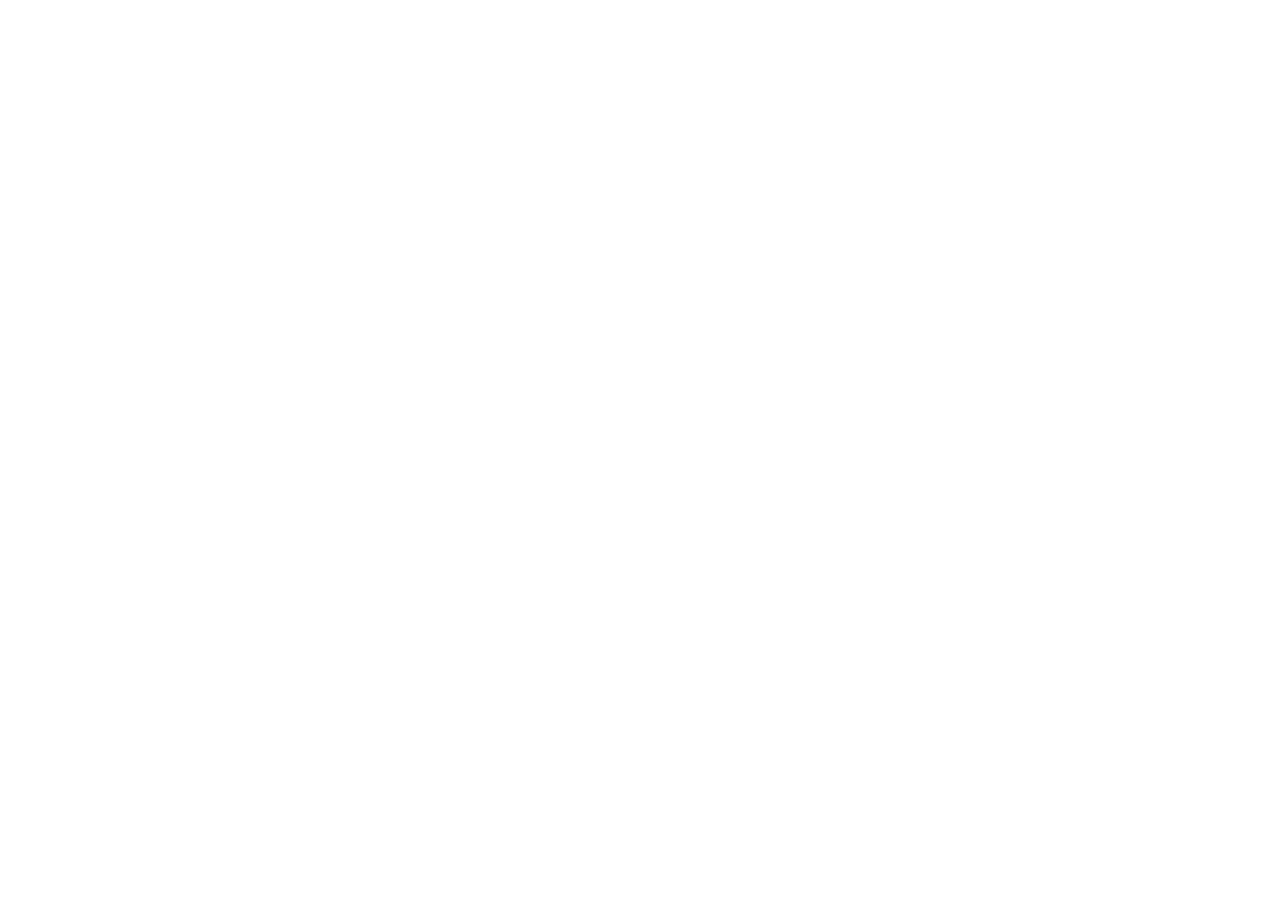
==== index.html @ 06bbc290 "Initial structure" ====
<!DOCTYPE html>
<html lang="en">
  <head>
    <meta charset="UTF-8" />
    <meta http-equiv="X-UA-Compatible" content="IE=edge" />
    <meta
      name="viewport"
      content="width=
    , initial-scale=1.0"
    />
    <title>Croissant</title>
  </head>
  <body></body>
</html>
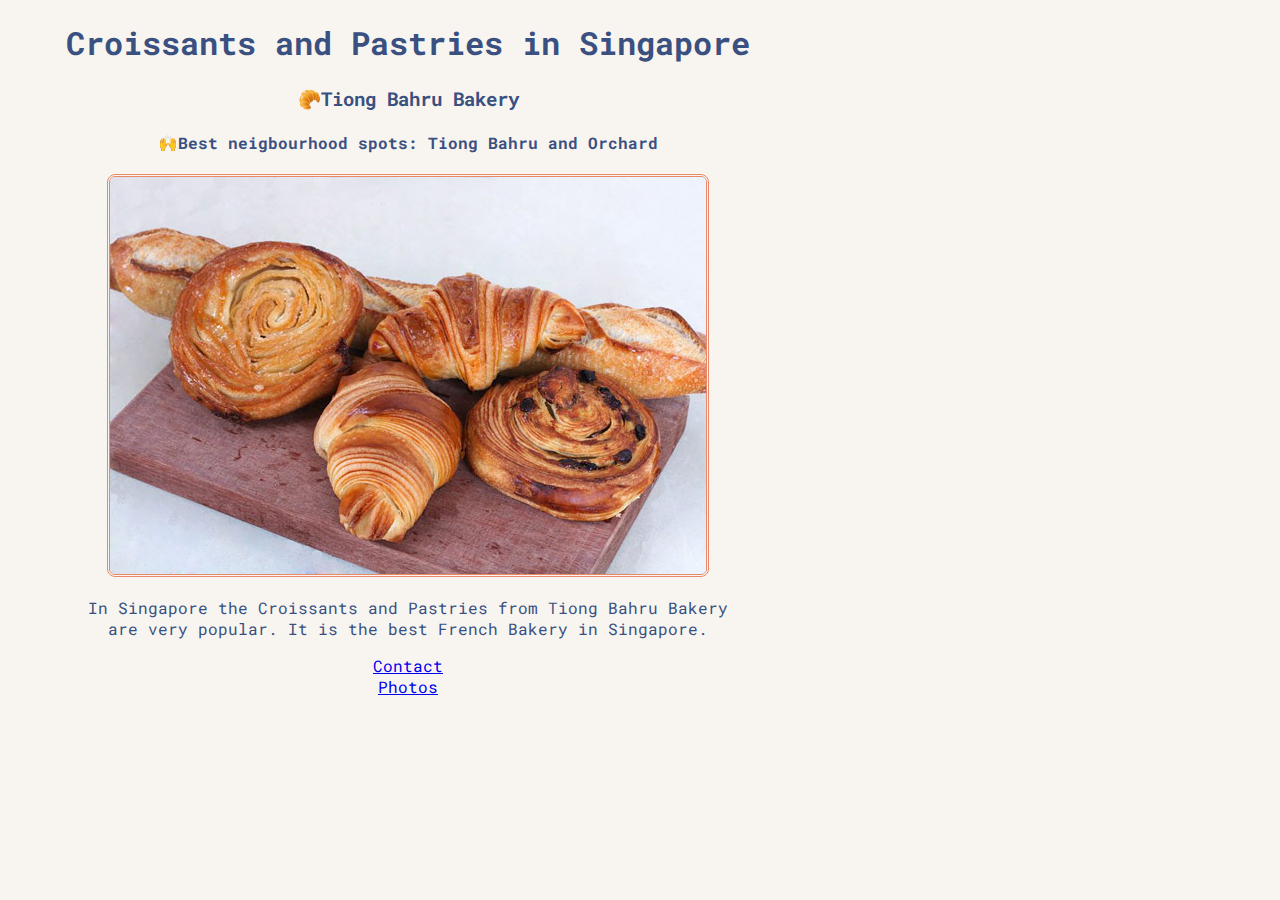
==== commit 6c67c0a6: "add text and css" ====
--- a/index.html
+++ b/index.html
@@ -3,12 +3,36 @@
   <head>
     <meta charset="UTF-8" />
     <meta http-equiv="X-UA-Compatible" content="IE=edge" />
-    <meta
-      name="viewport"
-      content="width=
-    , initial-scale=1.0"
+    <meta name="viewport" content="width=, initial-scale=1.0" />
+    <title>Croissant</title>
+    <link href="src/styles.css" rel="stylesheet" type="text/css" />
+    <link rel="preconnect" href="https://fonts.gstatic.com" />
+    <link
+      href="https://fonts.googleapis.com/css2?family=Roboto+Mono:wght@100&display=swap"
+      rel="stylesheet"
     />
-    <title>Croissant</title>
+    <link
+      href="https://cdn.jsdelivr.net/npm/bootstrap@5.0.0-beta3/dist/css/bootstrap.min.css"
+      rel="stylesheet"
+      integrity="sha384-eOJMYsd53ii+scO/bJGFsiCZc+5NDVN2yr8+0RDqr0Ql0h+rP48ckxlpbzKgwra6"
+      crossorigin="anonymous"
+    />
   </head>
-  <body></body>
+  <body>
+    <h1>Croissants and Pastries in Singapore</h1>
+    <h3>🥐Tiong Bahru Bakery</h3>
+    <h4>🙌Best neigbourhood spots: Tiong Bahru and Orchard</h4>
+    <img
+      src="images/Tiong-Bahru-Bakery.jpg"
+      alt="Pastries from Tiong Bahru Bakery"
+      class="tiongbahru"
+    />
+    <p>
+      In Singapore the Croissants and Pastries from Tiong Bahru Bakery <br />
+      are very popular. It is the best French Bakery in Singapore.
+    </p>
+
+    <a href="/contact.html">Contact</a>
+    <a href="/photo.html">Photos</a>
+  </body>
 </html>
--- a/src/styles.css
+++ b/src/styles.css
@@ -0,0 +1,47 @@
+:root {
+  --primary-color: #f8f5f1;
+  --secondary-color: #3a5080;
+  --tertiary-color: #e9896a;
+}
+
+body {
+  max-width: 800px;
+  font-family: "Roboto Mono", monospace !important;
+  background-color: var(--primary-color);
+}
+
+h1,
+h2,
+h3,
+h4,
+p {
+  text-align: center;
+  color: var(--secondary-color) !important;
+}
+
+h1 {
+  font-weight: 900;
+}
+
+.contact-info {
+  font-weight: 900;
+  color: var(--tertiary-color) !important;
+}
+
+.tiongbahru {
+  display: block;
+  margin: 20px auto;
+  max-width: 100%;
+  height: auto;
+  border: double var(--tertiary-color);
+  border-radius: 8px;
+}
+
+a {
+  text-align: center;
+  display: block;
+}
+
+.emaillink {
+  color: var(--secondary-color) !important;
+}
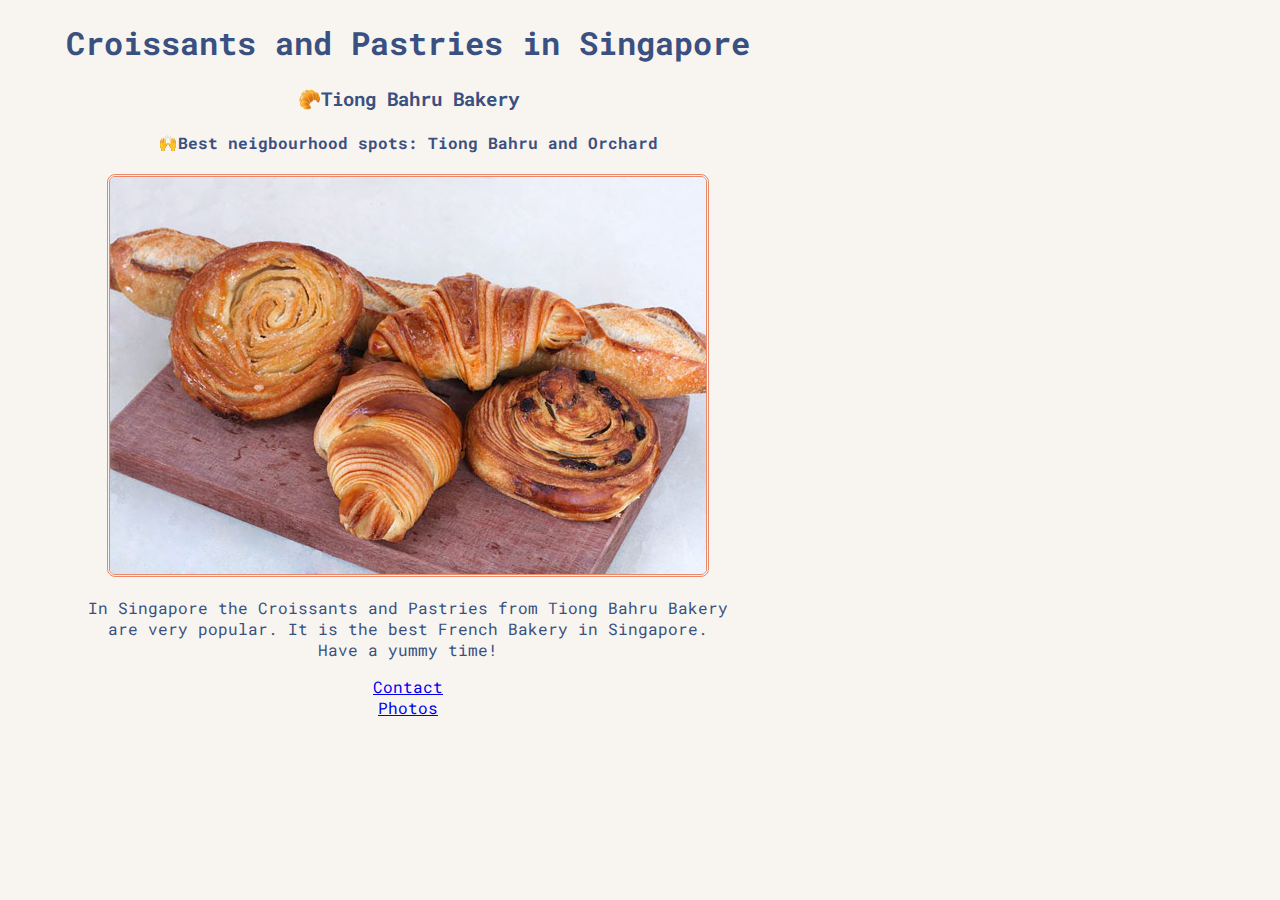
==== commit ed0ed072: "some typos" ====
--- a/index.html
+++ b/index.html
@@ -4,7 +4,7 @@
     <meta charset="UTF-8" />
     <meta http-equiv="X-UA-Compatible" content="IE=edge" />
     <meta name="viewport" content="width=, initial-scale=1.0" />
-    <title>Croissant</title>
+    <title>Croissants in Singapore</title>
     <link href="src/styles.css" rel="stylesheet" type="text/css" />
     <link rel="preconnect" href="https://fonts.gstatic.com" />
     <link
@@ -29,7 +29,8 @@
     />
     <p>
       In Singapore the Croissants and Pastries from Tiong Bahru Bakery <br />
-      are very popular. It is the best French Bakery in Singapore.
+      are very popular. It is the best French Bakery in Singapore. <br />Have a
+      yummy time!
     </p>
 
     <a href="/contact.html">Contact</a>
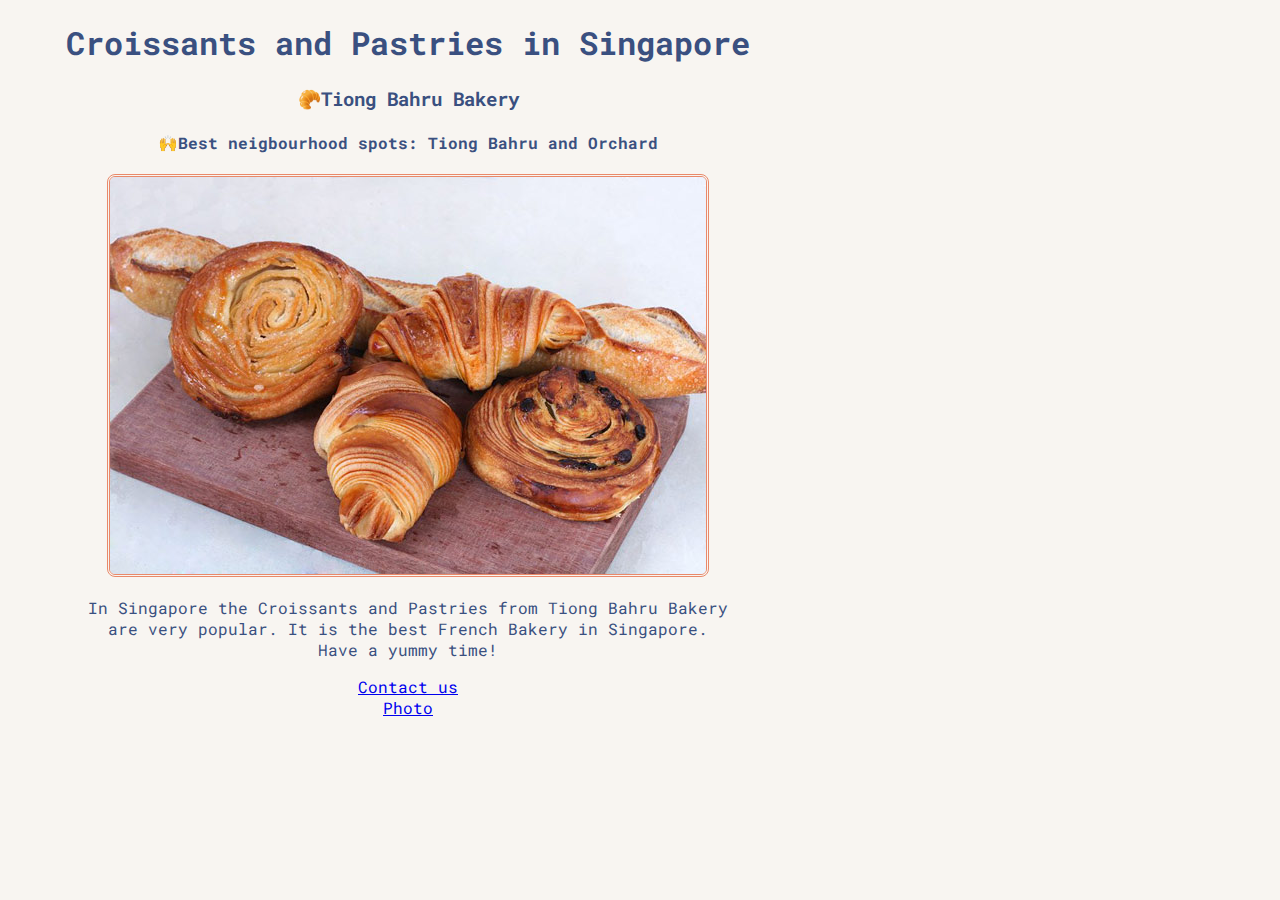
==== commit 6636f8b1: "Add some SEO tags" ====
--- a/index.html
+++ b/index.html
@@ -4,7 +4,11 @@
     <meta charset="UTF-8" />
     <meta http-equiv="X-UA-Compatible" content="IE=edge" />
     <meta name="viewport" content="width=, initial-scale=1.0" />
-    <title>Croissants in Singapore</title>
+    <meta
+      name="description"
+      content="You can find croissants and pastries in Singapore at different (French) bakeries. Tiong Bahru Bakery is the best French bakery in Singapore."
+    />
+    <title>Croissants in Singapore - croissants.sg</title>
     <link href="src/styles.css" rel="stylesheet" type="text/css" />
     <link rel="preconnect" href="https://fonts.gstatic.com" />
     <link
@@ -24,7 +28,7 @@
     <h4>🙌Best neigbourhood spots: Tiong Bahru and Orchard</h4>
     <img
       src="images/Tiong-Bahru-Bakery.jpg"
-      alt="Pastries from Tiong Bahru Bakery"
+      alt="Croissants and Pastries from Tiong Bahru Bakery"
       class="tiongbahru"
     />
     <p>
@@ -33,7 +37,7 @@
       yummy time!
     </p>
 
-    <a href="/contact.html">Contact</a>
-    <a href="/photo.html">Photos</a>
+    <a href="/contact.html">Contact us</a>
+    <a href="/photo.html">Photo</a>
   </body>
 </html>
